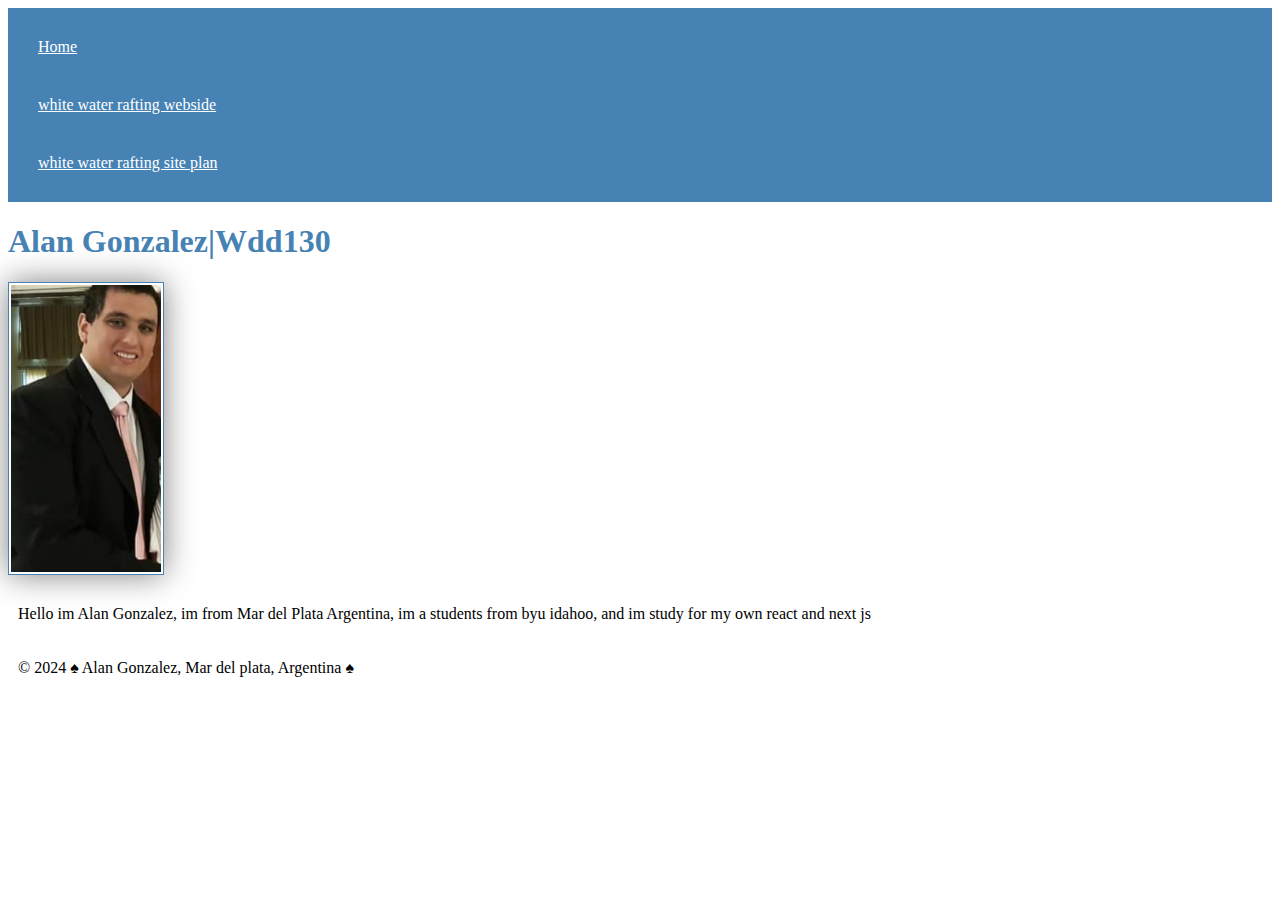
==== index.html @ f1452988 "Agregando Css" ====
<!DOCTYPE html>
<html lang="US">
<head>
    <meta charset="UTF-8">
    <meta http-equiv="X-UA-Compatible" content="IE=edge">
    <meta name="viewport" content="width=device-width, initial-scale=1.0">
    <link rel="stylesheet" href="styles/styles.css">
    <title>Alan Gonzalez|Wdd130</title>
</head>
<body>
    <nav>
        <a href="#">Home</a>
        <a href="wwr/">white water rafting webside</a>
        <a href="wwr/site-plan-rafting.html"> white water rafting site plan</a>
    </nav>
    <main>
        <h1>Alan Gonzalez|Wdd130</h1>
        <img src="img/cv.jpg" alt="hello im alan Gonzalez" width="200">
        <p>Hello im Alan Gonzalez, im from Mar del Plata Argentina, im a students from byu idahoo, 
            and im study for my own react and next js</p>
    </main>
    <footer>
        <p>	&#169; 2024 &#9824; Alan Gonzalez, Mar del plata, Argentina &#9824;</p>
    </footer>    
</body>
</html>
---- styles/styles.css ----
nav{
    background-color: steelblue;
    padding: 10px;
}

nav a {
    color: white;
    display: block;
    padding: 20px;
}

h1{
    color: steelblue;

}

img{
    width: 150px;
    height: auto;
    border: 1px solid steelblue;
    padding: 2px;
    box-shadow: 0 0 30px gray;
}

p{
    padding: 10px;
}
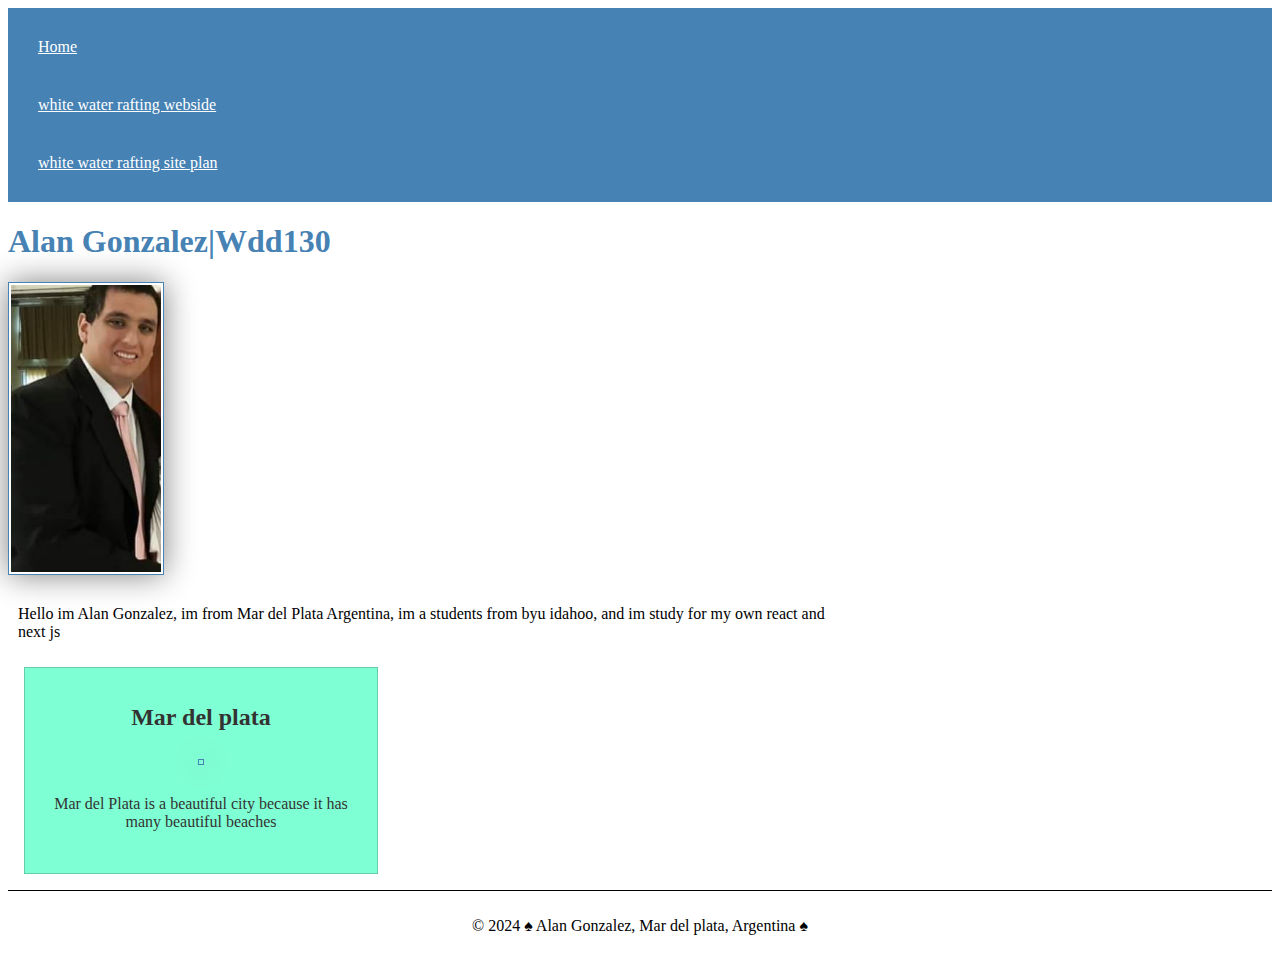
==== commit 8355589d: "cambios en las imagenes con css" ====
--- a/index.html
+++ b/index.html
@@ -4,6 +4,8 @@
     <meta charset="UTF-8">
     <meta http-equiv="X-UA-Compatible" content="IE=edge">
     <meta name="viewport" content="width=device-width, initial-scale=1.0">
+    <meta name="description" content="This is my personal page for the course WDD 130">
+    <meta name="Author" content="Alan Gonzalez">
     <link rel="stylesheet" href="styles/styles.css">
     <title>Alan Gonzalez|Wdd130</title>
 </head>
@@ -15,10 +17,17 @@
     </nav>
     <main>
         <h1>Alan Gonzalez|Wdd130</h1>
-        <img src="img/cv.jpg" alt="hello im alan Gonzalez" width="200">
+        <img src="images/profile.jpg" alt="hello im alan Gonzalez" width="200">
         <p>Hello im Alan Gonzalez, im from Mar del Plata Argentina, im a students from byu idahoo, 
             and im study for my own react and next js</p>
     </main>
+    <aside>
+        <h2>Mar del plata </h2>
+        <img src="https://cloudfront-us-east-1.images.arcpublishing.com/infobae/HYABABQXONAEHE5GOPHMIM67PM.jpg" alt="">
+        <p>Mar del Plata is a beautiful city because it has many beautiful beaches </p>
+    </aside>
+        
+    
     <footer>
         <p>	&#169; 2024 &#9824; Alan Gonzalez, Mar del plata, Argentina &#9824;</p>
     </footer>    
--- a/styles/styles.css
+++ b/styles/styles.css
@@ -24,4 +24,28 @@
 
 p{
     padding: 10px;
+}
+main{
+    max-width: 840px;
+}
+
+aside{
+    width: 20em;
+    margin: 1em;
+    border: 1px solid rgba(0, 0, 0, 0.2);
+    padding: 1em;
+    background-color: aquamarine;
+    color: #333;
+    text-align: center;
+}
+
+aside img{
+    width: 250px;
+    height: auto;
+
+}
+footer{
+    margin-top: 1em;
+    border-top: 1px solid #000;
+    text-align: center;
 }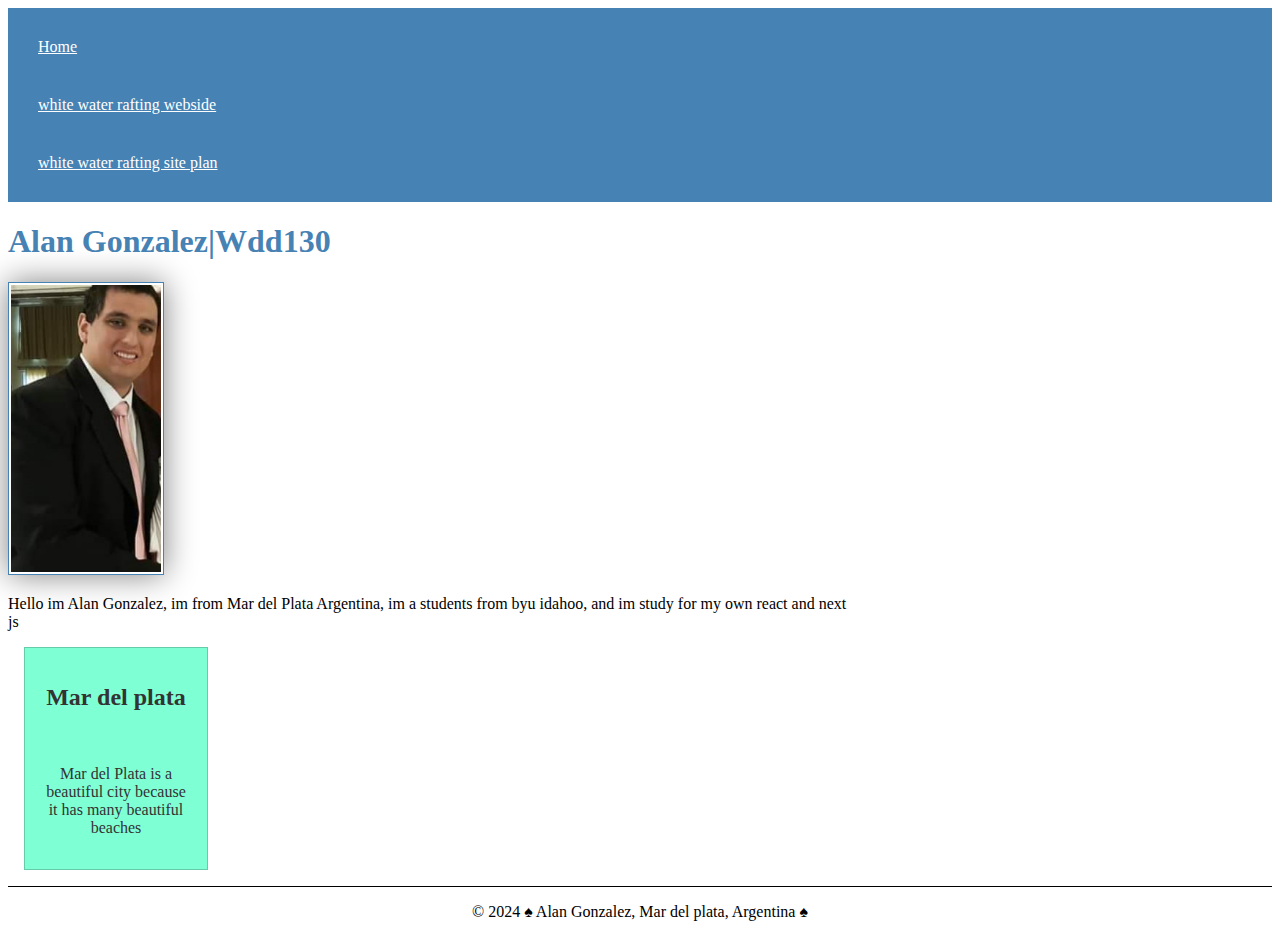
==== commit 55548998: "Arreglando errores menores" ====
--- a/index.html
+++ b/index.html
@@ -1,5 +1,5 @@
 <!DOCTYPE html>
-<html lang="US">
+<html lang="en-US">
 <head>
     <meta charset="UTF-8">
     <meta http-equiv="X-UA-Compatible" content="IE=edge">
--- a/styles/styles.css
+++ b/styles/styles.css
@@ -14,7 +14,16 @@
 
 }
 
-img{
+
+
+p{
+    padding: 0px;
+}
+main{
+    max-width: 840px;
+}
+
+main img{
     width: 150px;
     height: auto;
     border: 1px solid steelblue;
@@ -22,15 +31,9 @@
     box-shadow: 0 0 30px gray;
 }
 
-p{
-    padding: 10px;
-}
-main{
-    max-width: 840px;
-}
-
 aside{
-    width: 20em;
+    width: 150px;
+    height: auto;
     margin: 1em;
     border: 1px solid rgba(0, 0, 0, 0.2);
     padding: 1em;
@@ -40,7 +43,7 @@
 }
 
 aside img{
-    width: 250px;
+    width: 150px;
     height: auto;
 
 }
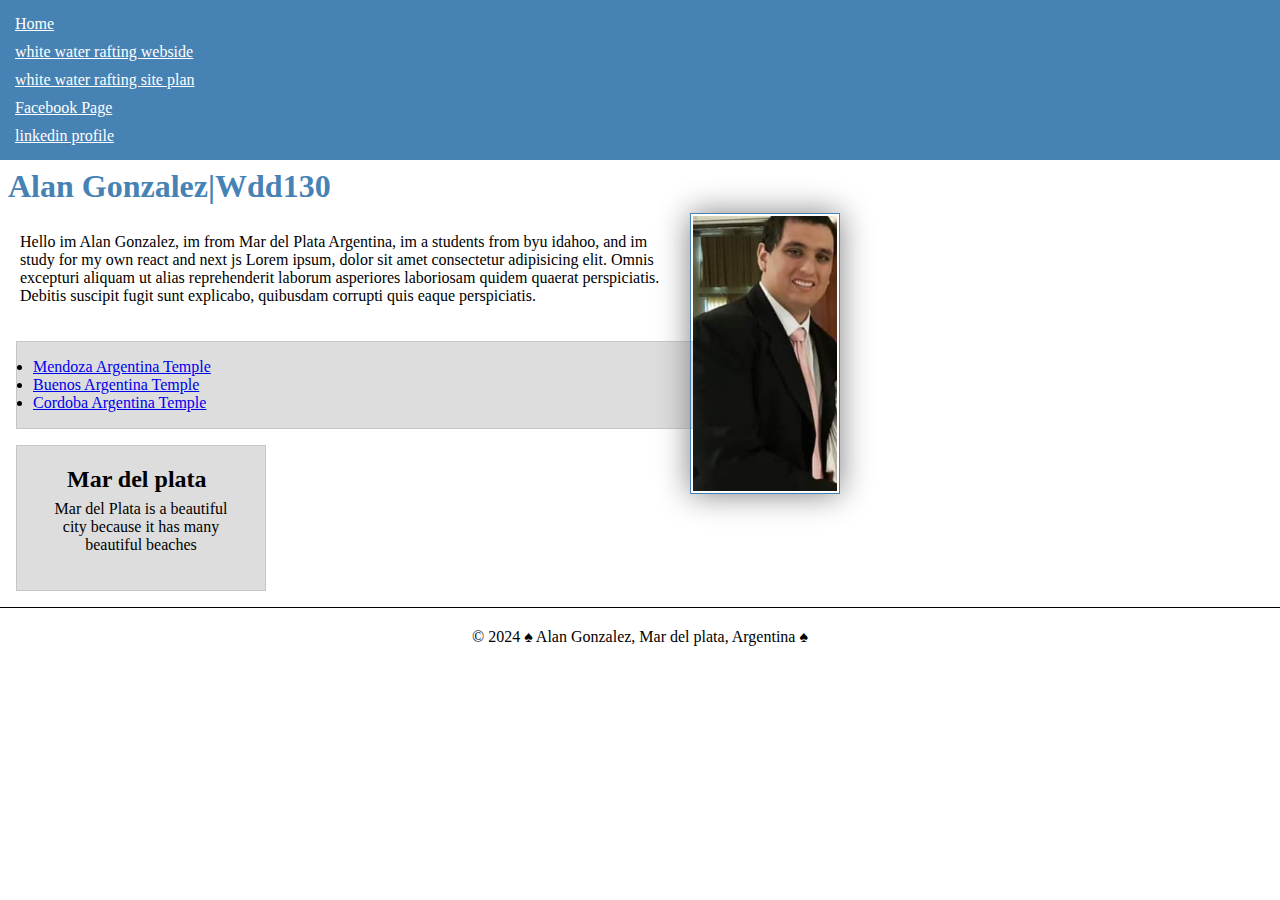
==== commit 9b56f06f: "agregando estilos y nuevos links" ====
--- a/index.html
+++ b/index.html
@@ -1,3 +1,4 @@
+<!-- edtiting 4/5/2023 -->
 <!DOCTYPE html>
 <html lang="en-US">
 <head>
@@ -5,23 +6,35 @@
     <meta http-equiv="X-UA-Compatible" content="IE=edge">
     <meta name="viewport" content="width=device-width, initial-scale=1.0">
     <meta name="description" content="This is my personal page for the course WDD 130">
-    <meta name="Author" content="Alan Gonzalez">
+    <meta name="author" content="Alan Gonzalez">
     <link rel="stylesheet" href="styles/styles.css">
-    <title>Alan Gonzalez|Wdd130</title>
+    <title>Alan Gonzalez Wdd130</title>
 </head>
 <body>
-    <nav>
-        <a href="#">Home</a>
-        <a href="wwr/">white water rafting webside</a>
-        <a href="wwr/site-plan-rafting.html"> white water rafting site plan</a>
-    </nav>
+    <header>
+        <nav>
+            <a href="#">Home</a>
+            <a href="wwr/">white water rafting webside</a>
+            <a href="wwr/site-plan-rafting.html"> white water rafting site plan</a>
+            <a href="https://www.facebook.com/alanjavier.gonzalez.5" target="_blank">Facebook Page</a>
+            <a href="https://www.linkedin.com/in/alan-gonzalez87/" target="_blank">linkedin profile</a>
+        </nav>
+    </header>
+   
     <main>
         <h1>Alan Gonzalez|Wdd130</h1>
         <img src="images/profile.jpg" alt="hello im alan Gonzalez" width="200">
         <p>Hello im Alan Gonzalez, im from Mar del Plata Argentina, im a students from byu idahoo, 
-            and im study for my own react and next js</p>
+            and im study for my own react and next js
+        Lorem ipsum, dolor sit amet consectetur adipisicing elit. Omnis excepturi aliquam ut alias 
+        reprehenderit laborum asperiores laboriosam quidem quaerat perspiciatis. Debitis suscipit fugit sunt explicabo, quibusdam corrupti quis eaque perspiciatis.</p>
+<ul class="box">
+    <li> <a href="https://www.churchofjesuschrist.org/temples/details/mendoza-argentina-temple?lang=eng" target="_blank" rel="noopener noreferrer">Mendoza Argentina Temple</a></li>
+    <li><a href="https://www.churchofjesuschrist.org/temples/details/buenos-aires-argentina-temple?lang=eng" target="_blank" rel="noopener noreferrer">Buenos Argentina Temple</a></li>
+    <li><a href="https://www.churchofjesuschrist.org/temples/details/cordoba-argentina-temple?lang=eng" target="_blank" rel="noopener noreferrer">Cordoba Argentina Temple</a></li>
+</ul>
     </main>
-    <aside>
+    <aside class="box">
         <h2>Mar del plata </h2>
         <img src="https://cloudfront-us-east-1.images.arcpublishing.com/infobae/HYABABQXONAEHE5GOPHMIM67PM.jpg" alt="">
         <p>Mar del Plata is a beautiful city because it has many beautiful beaches </p>
@@ -30,6 +43,8 @@
     
     <footer>
         <p>	&#169; 2024 &#9824; Alan Gonzalez, Mar del plata, Argentina &#9824;</p>
-    </footer>    
+    </footer>  
+    
+    
 </body>
 </html>--- a/styles/styles.css
+++ b/styles/styles.css
@@ -1,3 +1,11 @@
+* {
+    margin: 0;
+    padding: 0;
+    box-sizing: border-box;
+}
+
+
+
 nav{
     background-color: steelblue;
     padding: 10px;
@@ -6,19 +14,23 @@
 nav a {
     color: white;
     display: block;
-    padding: 20px;
+    padding: 5px;
 }
 
 h1{
     color: steelblue;
+    padding: .5rem;
 
 }
 
 
 
 p{
-    padding: 0px;
+    padding: 20px;
 }
+
+
+
 main{
     max-width: 840px;
 }
@@ -29,21 +41,23 @@
     border: 1px solid steelblue;
     padding: 2px;
     box-shadow: 0 0 30px gray;
+    float: right;
+    margin: 0 0 1rem 1rem;
 }
 
 aside{
-    width: 150px;
-    height: auto;
-    margin: 1em;
-    border: 1px solid rgba(0, 0, 0, 0.2);
-    padding: 1em;
-    background-color: aquamarine;
-    color: #333;
+    width: 250px;
     text-align: center;
+    position: relative;
+}
+aside h2{
+    position: absolute;
+    top: 20px;
+    left: 50px;
 }
 
 aside img{
-    width: 150px;
+    width: 200px;
     height: auto;
 
 }
@@ -51,4 +65,12 @@
     margin-top: 1em;
     border-top: 1px solid #000;
     text-align: center;
+}
+/* Class selectors */
+.box{
+    margin: 1rem;
+    border: 1px solid rgba(0, 0, 0, 0.1);
+    padding: 1rem;
+    background-color: #ddd;
+    color: #000;
 }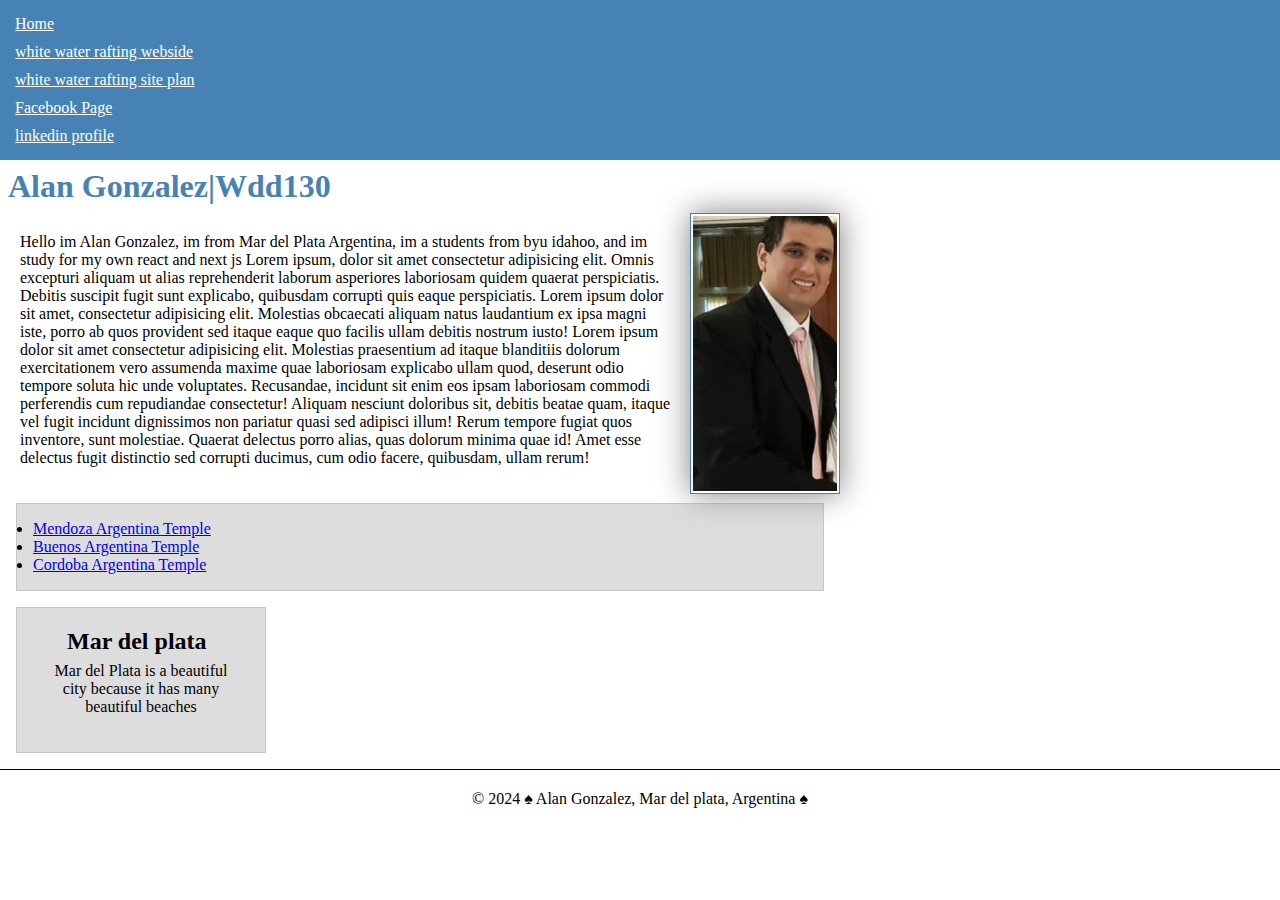
==== commit 85dc7d8b: "agreegando mas lorem al texto" ====
--- a/index.html
+++ b/index.html
@@ -27,7 +27,12 @@
         <p>Hello im Alan Gonzalez, im from Mar del Plata Argentina, im a students from byu idahoo, 
             and im study for my own react and next js
         Lorem ipsum, dolor sit amet consectetur adipisicing elit. Omnis excepturi aliquam ut alias 
-        reprehenderit laborum asperiores laboriosam quidem quaerat perspiciatis. Debitis suscipit fugit sunt explicabo, quibusdam corrupti quis eaque perspiciatis.</p>
+        reprehenderit laborum asperiores laboriosam quidem quaerat perspiciatis. Debitis suscipit fugit sunt explicabo,
+         quibusdam corrupti quis eaque perspiciatis.
+        Lorem ipsum dolor sit amet, consectetur adipisicing elit. Molestias obcaecati aliquam natus laudantium ex ipsa magni iste, porro ab quos provident sed itaque eaque quo facilis ullam debitis nostrum iusto!
+    Lorem ipsum dolor sit amet consectetur adipisicing elit. Molestias praesentium ad itaque blanditiis dolorum exercitationem vero assumenda maxime quae laboriosam explicabo ullam quod, deserunt odio tempore soluta hic unde voluptates.
+    Recusandae, incidunt sit enim eos ipsam laboriosam commodi perferendis cum repudiandae consectetur! Aliquam nesciunt doloribus sit, debitis beatae quam, itaque vel fugit incidunt dignissimos non pariatur quasi sed adipisci illum!
+    Rerum tempore fugiat quos inventore, sunt molestiae. Quaerat delectus porro alias, quas dolorum minima quae id! Amet esse delectus fugit distinctio sed corrupti ducimus, cum odio facere, quibusdam, ullam rerum!</p>
 <ul class="box">
     <li> <a href="https://www.churchofjesuschrist.org/temples/details/mendoza-argentina-temple?lang=eng" target="_blank" rel="noopener noreferrer">Mendoza Argentina Temple</a></li>
     <li><a href="https://www.churchofjesuschrist.org/temples/details/buenos-aires-argentina-temple?lang=eng" target="_blank" rel="noopener noreferrer">Buenos Argentina Temple</a></li>
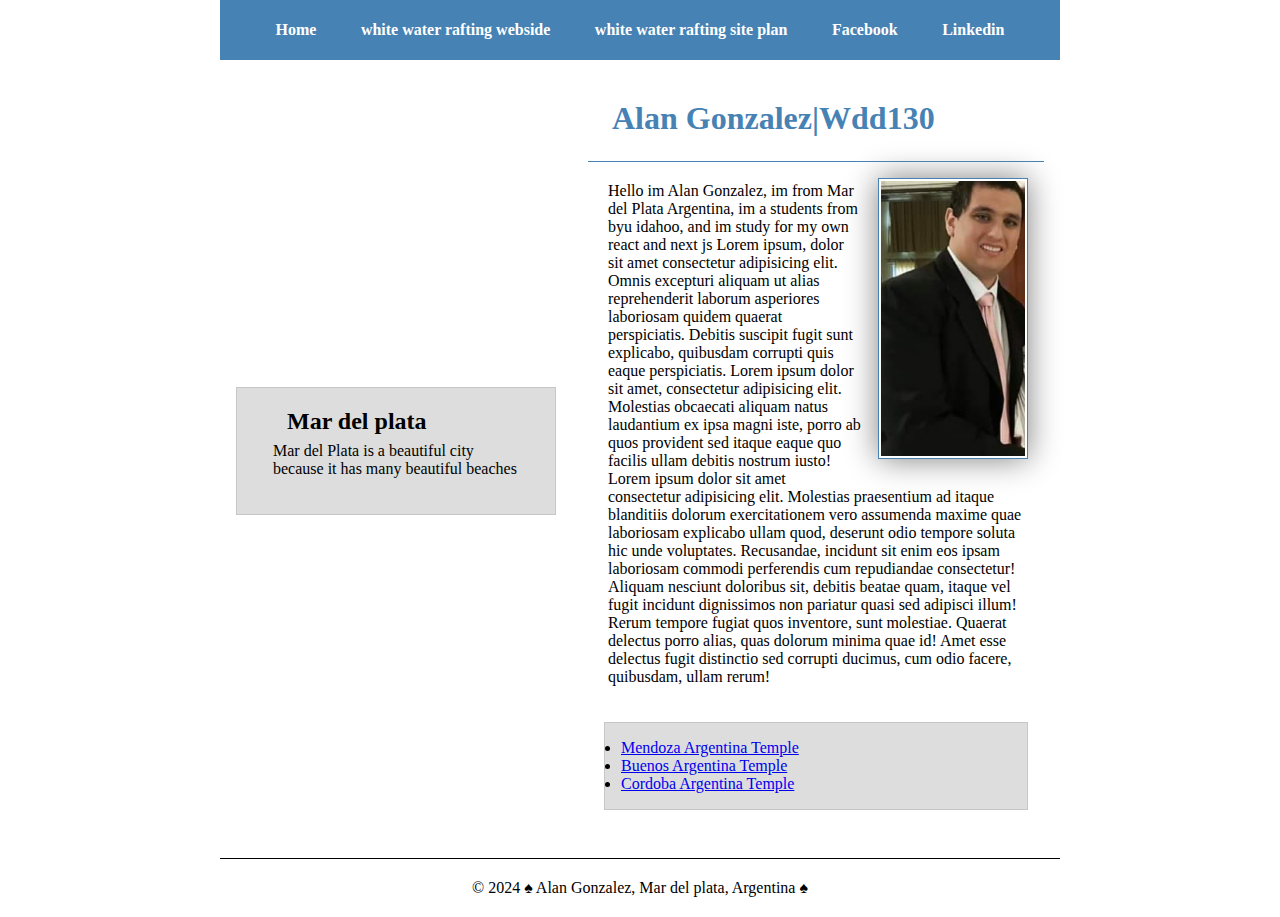
==== commit 5d7805e9: "week 4" ====
--- a/index.html
+++ b/index.html
@@ -16,11 +16,11 @@
             <a href="#">Home</a>
             <a href="wwr/">white water rafting webside</a>
             <a href="wwr/site-plan-rafting.html"> white water rafting site plan</a>
-            <a href="https://www.facebook.com/alanjavier.gonzalez.5" target="_blank">Facebook Page</a>
-            <a href="https://www.linkedin.com/in/alan-gonzalez87/" target="_blank">linkedin profile</a>
+            <a href="https://www.facebook.com/alanjavier.gonzalez.5" target="_blank">Facebook </a>
+            <a href="https://www.linkedin.com/in/alan-gonzalez87/" target="_blank">Linkedin</a>
         </nav>
     </header>
-   
+   <div class="grid">
     <main>
         <h1>Alan Gonzalez|Wdd130</h1>
         <img src="images/profile.jpg" alt="hello im alan Gonzalez" width="200">
@@ -44,8 +44,7 @@
         <img src="https://cloudfront-us-east-1.images.arcpublishing.com/infobae/HYABABQXONAEHE5GOPHMIM67PM.jpg" alt="">
         <p>Mar del Plata is a beautiful city because it has many beautiful beaches </p>
     </aside>
-        
-    
+   </div>
     <footer>
         <p>	&#169; 2024 &#9824; Alan Gonzalez, Mar del plata, Argentina &#9824;</p>
     </footer>  
--- a/styles/styles.css
+++ b/styles/styles.css
@@ -4,23 +4,31 @@
     box-sizing: border-box;
 }
 
-
+header, .grid, footer{
+    max-width: 840px;
+    margin: 0 auto;
+}
 
 nav{
     background-color: steelblue;
-    padding: 10px;
+    padding: 1rem;
+    display: flex;
+    justify-content: space-evenly;
+    align-items: center;
 }
 
 nav a {
     color: white;
     display: block;
     padding: 5px;
+    text-decoration: none;
+    font-weight: 700;
 }
 
 h1{
     color: steelblue;
-    padding: .5rem;
-
+    padding: 1.5rem;
+    border-bottom: 1px solid  steelblue;
 }
 
 
@@ -28,13 +36,15 @@
 p{
     padding: 20px;
 }
-
-
-
+.grid{
+    display: grid;
+    align-items: center;
+}
 main{
-    max-width: 840px;
+    grid-column: 2/3;
+    margin: 1rem;
+    
 }
-
 main img{
     width: 150px;
     height: auto;
@@ -42,13 +52,14 @@
     padding: 2px;
     box-shadow: 0 0 30px gray;
     float: right;
-    margin: 0 0 1rem 1rem;
+    margin: 1rem;
 }
 
 aside{
-    width: 250px;
-    text-align: center;
+    width: 20rem;
     position: relative;
+    grid-column: 1/2;
+    grid-row: 1/2;
 }
 aside h2{
     position: absolute;
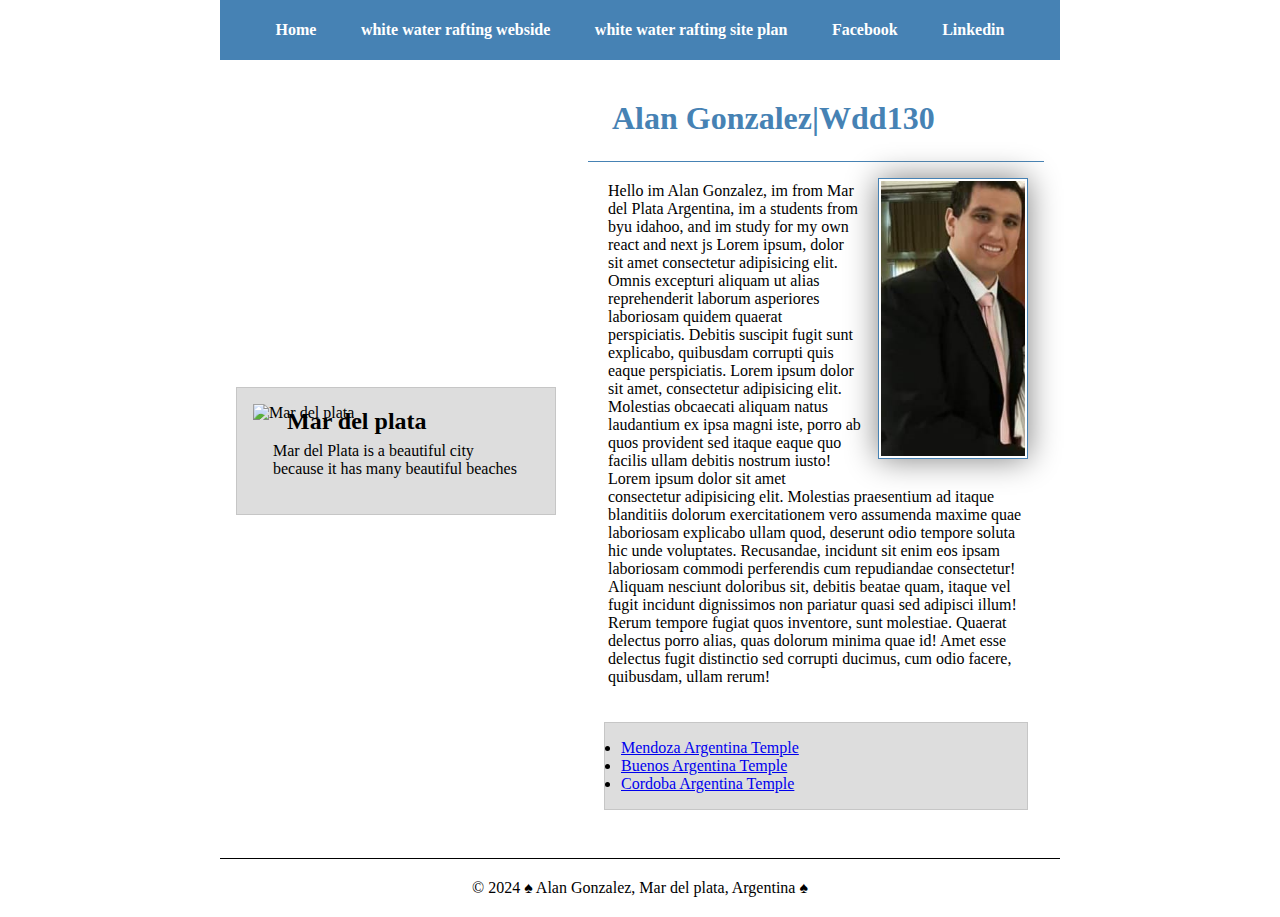
==== commit 4fdae88d: "Cambios pequeños" ====
--- a/index.html
+++ b/index.html
@@ -41,7 +41,7 @@
     </main>
     <aside class="box">
         <h2>Mar del plata </h2>
-        <img src="https://cloudfront-us-east-1.images.arcpublishing.com/infobae/HYABABQXONAEHE5GOPHMIM67PM.jpg" alt="">
+        <img src="https://cloudfront-us-east-1.images.arcpublishing.com/infobae/HYABABQXONAEHE5GOPHMIM67PM.jpg" alt="Mar del plata">
         <p>Mar del Plata is a beautiful city because it has many beautiful beaches </p>
     </aside>
    </div>
